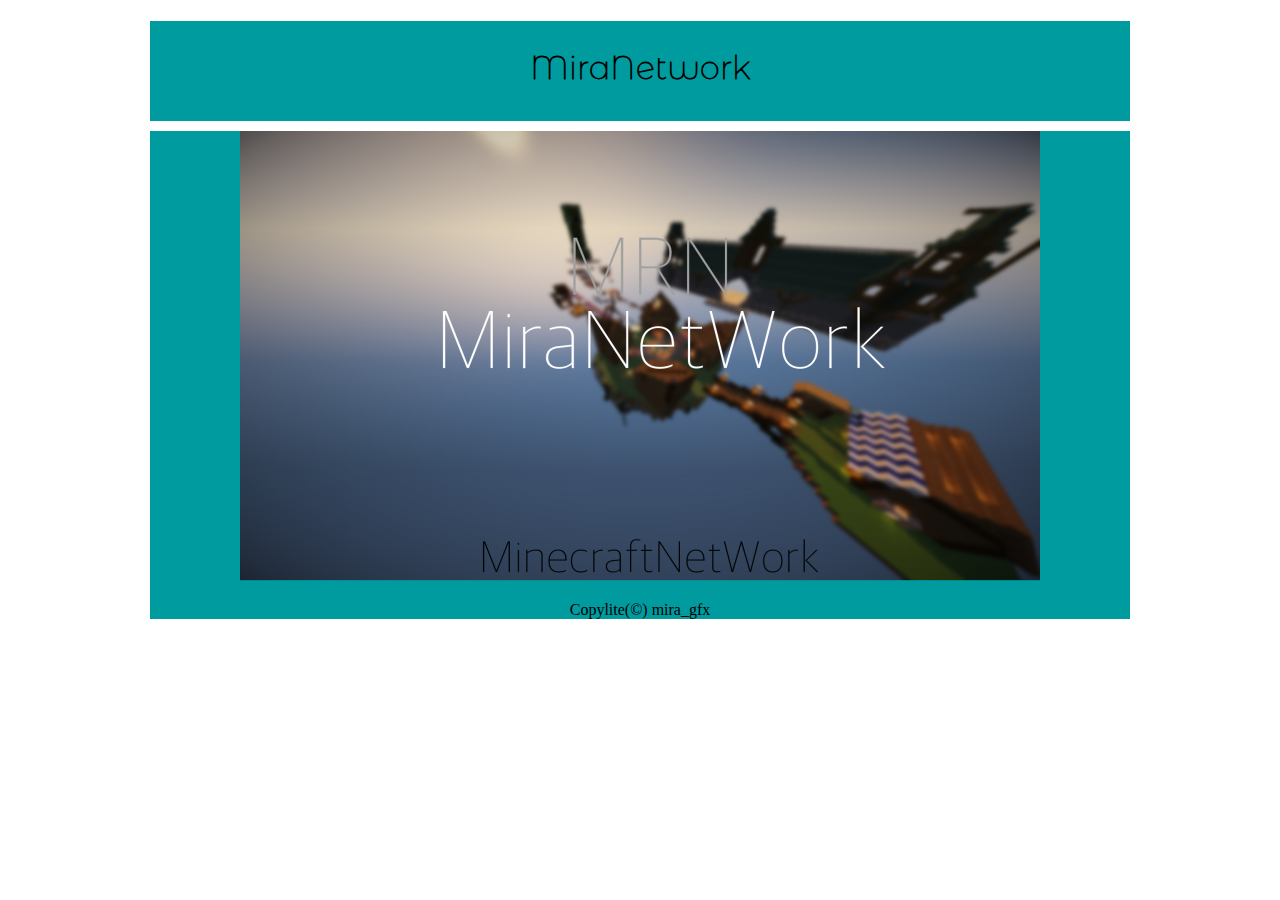
==== Server/index.html @ 765bb9ae "かっこよくした" ====
<!DOCTYPE html>
<html>
<head>
	<link rel="icon" href="image/s_MRN.png" type="image/s_MRN.png">
	<title> >>MRN  MiraNetWork<< </title>
    <a href="/Users/mira_gfx/Desktop/Server/HTML/Test.html" title="Test"></a>
	<link rel="stylesheet" type="text/css" href="css/MainCSS.css">
</head>

<body>
	
	<div id="header">
		<h1>MiraNetwork</h1>
        <img src="image/Menu.png" alt="Menu" class="menuimage>
        
	</div>
<!--	<div id="navigation">

	</div>
	<div id="content">
			<img src="image/s_MRN.png" alt="MRNの写真" class="MRNimage>
		</div>
	
	<div id="footer">
        <p>Copylite(©) mira_gfx</p>
	</div>

</body>
</html>
---- Server/css/MainCSS.css ----
body {
width:980px;
margin:0 auto;
}
h1{
  font-family: ThinF;
  font-weight: 1000;
  padding: 27px; 
}
/* ----- ãƒ˜ãƒƒãƒ€ãƒ¼ ----- */
#header {
height:100px;
background-color:#009b9f;
text-align:center;
}
/* ----- ãƒŠãƒ“ã‚²ãƒ¼ã‚¿ ----- */
/*#navigation {
height:40px;
background-color:#006669;
margin-top:auto;
}
/* ----- ã‚³ãƒ³ã‚¿ã‚¯ãƒˆ ----- */
#content { 
min-height:450px;
height:auto; 
background-color:#009b9f;
margin-top:10px;
text-align:center;
}
.MRNimage{
	box-shadow:10px 10px 20px;
}
/* ----- ãƒ˜ãƒƒãƒ€ãƒ¼ ----- */
#footer { 
height:100px;
background-color:#e49209;
margin-top:10px;
}

@font-face {
   font-family: ThinF;
   src: url('font/MontserratAlternates-Thin.ttf') format("TrueType");
}
@font-face {
   font-family: LiteF;
   src: url('font/MontserratAlternates-Light.ttf') format("TrueType");
}
@font-face {
   font-family: asasF;
   src: url('font/Roboto-Thin.ttf') format("TrueType");
}

#footer {
    
}
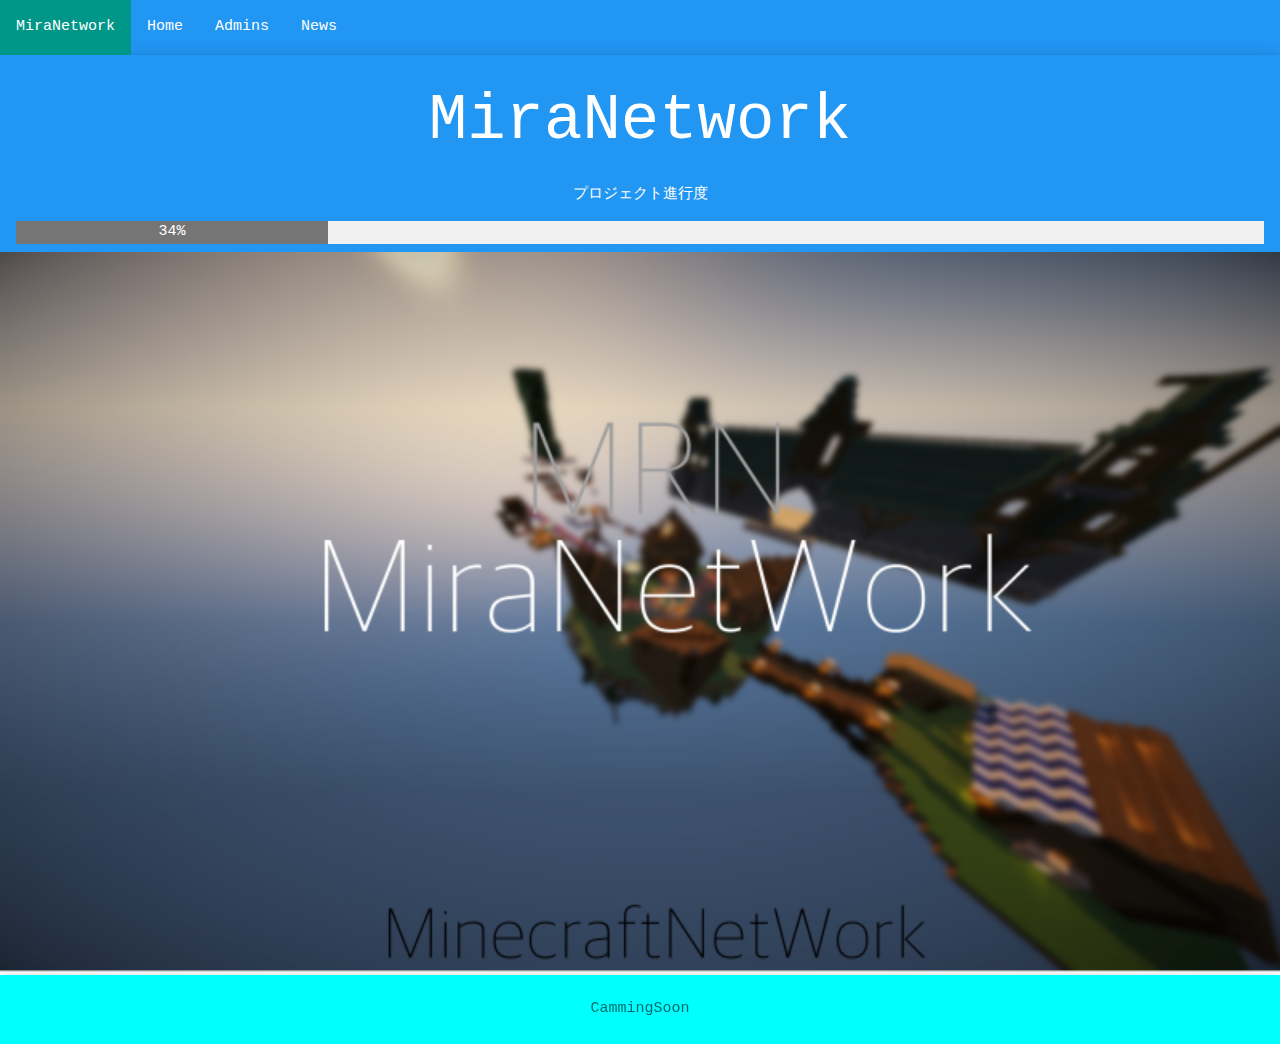
==== commit dd02fb68: "MRNのページを追加" ====
--- a/Server/index.html
+++ b/Server/index.html
@@ -1,29 +1,53 @@
 <!DOCTYPE html>
 <html>
-<head>
-	<link rel="icon" href="image/s_MRN.png" type="image/s_MRN.png">
-	<title> >>MRN  MiraNetWork<< </title>
+  <head>
+    <title>MRN MiraNetWork</title>
     <a href="/Users/mira_gfx/Desktop/Server/HTML/Test.html" title="Test"></a>
-	<link rel="stylesheet" type="text/css" href="css/MainCSS.css">
-</head>
-
-<body>
-	
-	<div id="header">
-		<h1>MiraNetwork</h1>
-        <img src="image/Menu.png" alt="Menu" class="menuimage>
+    <link rel="stylesheet" href="lib/w3.css">
+    <meta charset="utf-8">
+    <style>
+    div.m-autoimage img { width: 100%; }
+        html, body, h1, h2, h3, h4, h5, h6{
+  font-family: "mplus-1mn", "Menlo", "Courier New", "Consolas", monospace;
+}
+    </style>
+  </head>
+  <body>
+    <ul class="w3-navbar w3-blue">
+      <li>
+        <a class="w3-teal w3-padding-16">MiraNetwork</a>
+      </li>
+      <li>
+        <a class="w3-padding-16" href="https://mira-gfx.github.io">Home</a>
+      </li>
+      <li>
+        <a class="w3-padding-16" href="/admins.html">Admins</a>
+      </li>
+      <li>
+        <a class="w3-padding-16" href="javascript:void(0)">News</a>
+      </li>
+      <li class="w3-dropdown-hover"></li>
+      <li class="w3-right">
+        <a class="w3-padding-16" href="javascript:void(0)">
+          <i class="fa fa-search"></i>
+        </a>
+      </li>
+    </ul>
+    <div class="w3-center w3-card-4 w3-blue w3-padding">
+      <h1 class="w3-jumbo">MiraNetwork</h1>
+      <p>プロジェクト進行度</p>
+      <div class="w3-progress-container">
+        <div class="w3-progressbar" style="width:25%">
+          <div class="w3-center w3-text-white">34%</div>
+        </div>
+      </div>
+    </div>
+    <div class="m-autoimage w3-center">
+      <img src="image/s_MRN.png">
+        <div class="w3-center w3-card-4 w3-aqua w3-padding">
         
-	</div>
-<!--	<div id="navigation">
-
-	</div>
-	<div id="content">
-			<img src="image/s_MRN.png" alt="MRNの写真" class="MRNimage>
-		</div>
-	
-	<div id="footer">
-        <p>Copylite(©) mira_gfx</p>
-	</div>
-
-</body>
+        <p class="w3-opacity">CammingSoon</p>
+        </div>
+    </div>
+  </body>
 </html>